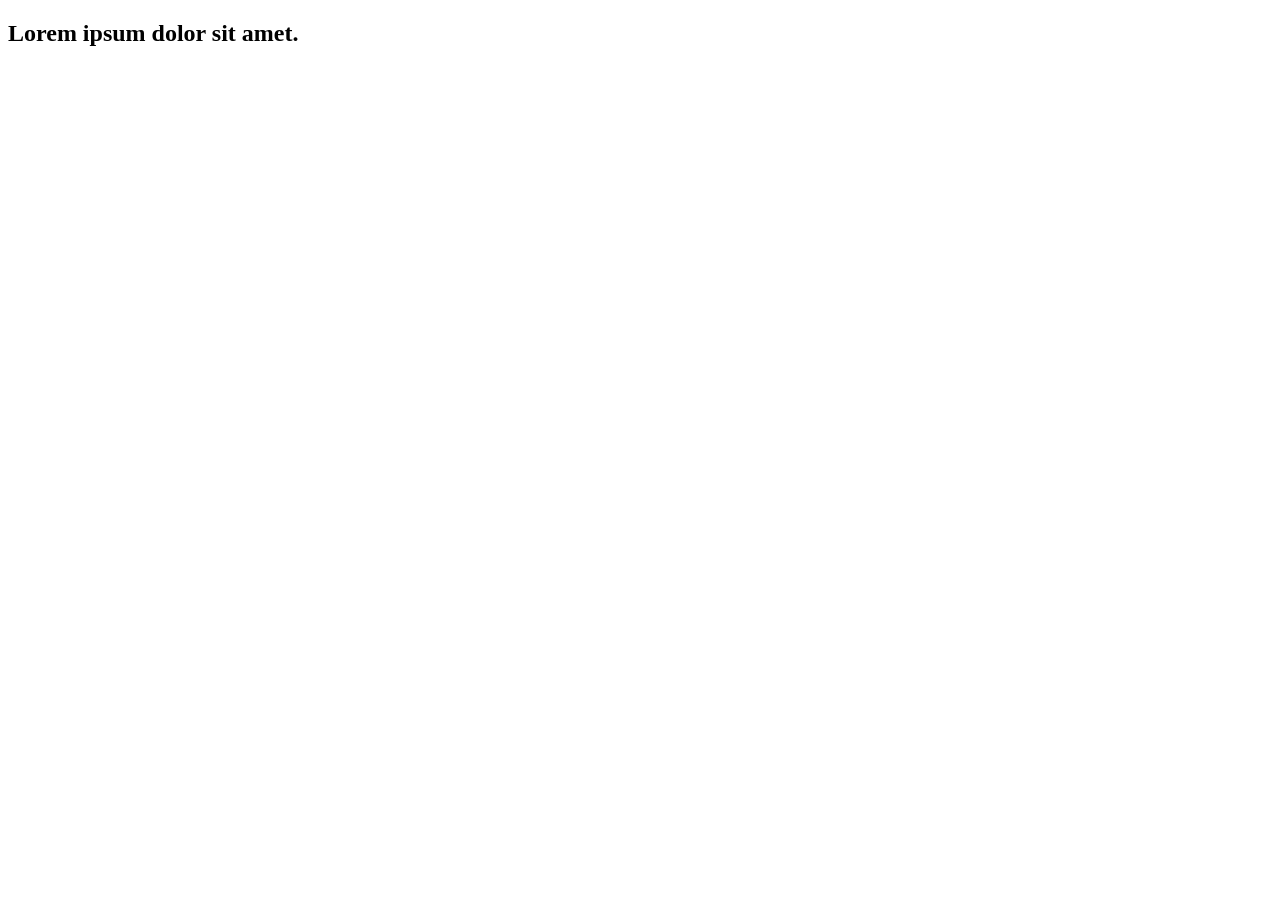
==== src/index.html @ 4b75fd89 "Initial commit" ====
<!DOCTYPE html>
<html lang="en">
  <head>
    <meta charset="UTF-8" />
    <link rel="icon" type="image/svg+xml" href="/favicon.svg" />
    <meta name="viewport" content="width=device-width, initial-scale=1.0" />
    <title>Vanilla App Template</title>
    <link rel="stylesheet" href="./css/styles.css" />
  </head>
  <body>
    <load ="partials/header.html" />

    <section>
      <h1>Lorem ipsum dolor sit amet.</h1>
      <!-- Path to images as from index.html file -->
      <img src="./img/javascript.svg" alt="" />
    </section>

    <!-- Loads the specified .html file -->
    <load ="partials/vite-promo.html" />

    <script type="module" src="/main.js"></script>
  </body>
</html>
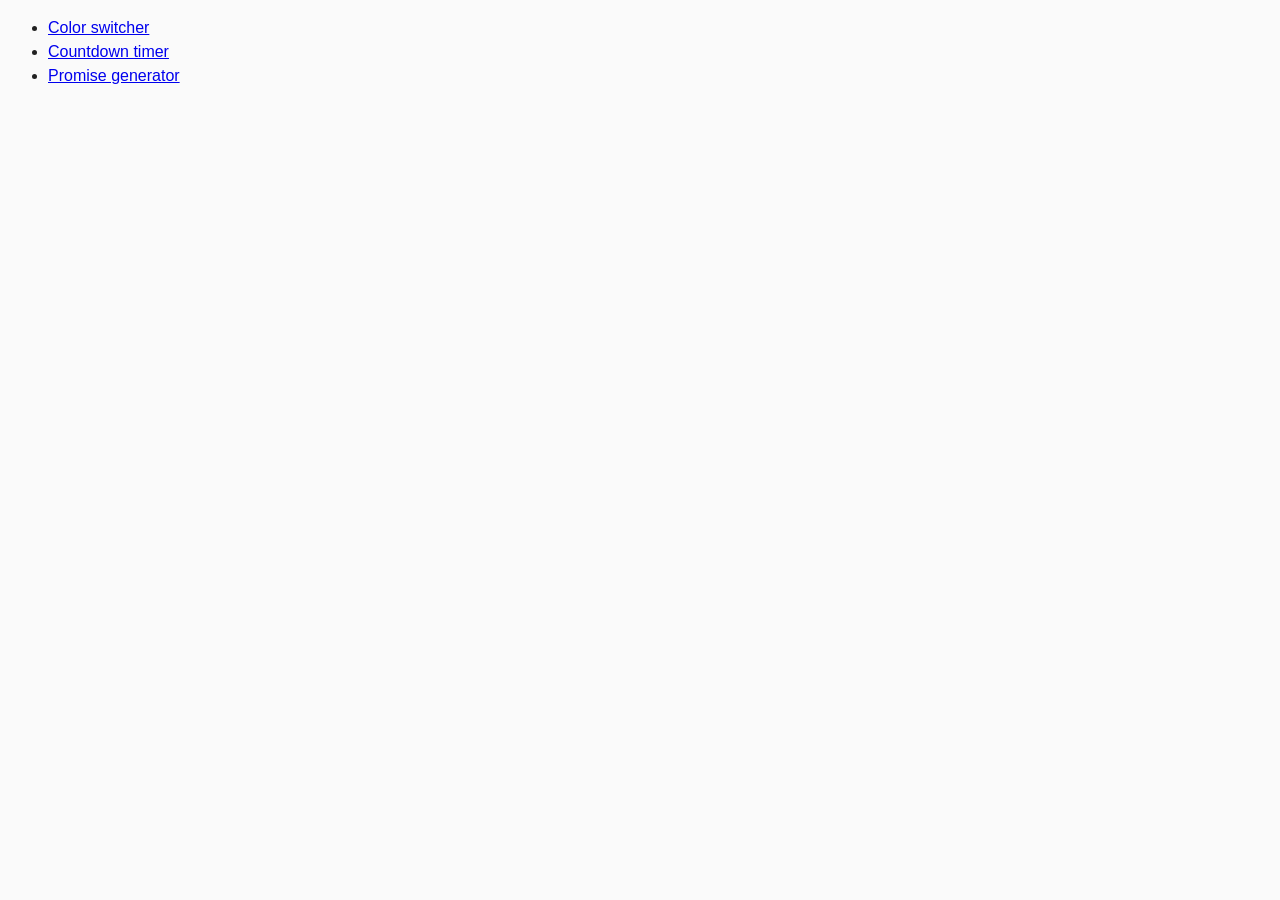
==== commit 18333102: "replace src folder" ====
--- a/src/index.html
+++ b/src/index.html
@@ -2,23 +2,15 @@
 <html lang="en">
   <head>
     <meta charset="UTF-8" />
-    <link rel="icon" type="image/svg+xml" href="/favicon.svg" />
     <meta name="viewport" content="width=device-width, initial-scale=1.0" />
-    <title>Vanilla App Template</title>
-    <link rel="stylesheet" href="./css/styles.css" />
+    <title>Homework 9</title>
+    <link rel="stylesheet" href="css/common.css" />
   </head>
   <body>
-    <load ="partials/header.html" />
-
-    <section>
-      <h1>Lorem ipsum dolor sit amet.</h1>
-      <!-- Path to images as from index.html file -->
-      <img src="./img/javascript.svg" alt="" />
-    </section>
-
-    <!-- Loads the specified .html file -->
-    <load ="partials/vite-promo.html" />
-
-    <script type="module" src="/main.js"></script>
+    <ul>
+      <li><a href="01-color-switcher.html">Color switcher</a></li>
+      <li><a href="02-timer.html">Countdown timer</a></li>
+      <li><a href="03-promises.html">Promise generator</a></li>
+    </ul>
   </body>
 </html>
--- a/src/css/common.css
+++ b/src/css/common.css
@@ -0,0 +1,18 @@
+* {
+  box-sizing: border-box;
+}
+
+body {
+  font-family: -apple-system, BlinkMacSystemFont, 'Segoe UI', Roboto,
+    Oxygen-Sans, Ubuntu, Cantarell, 'Helvetica Neue', sans-serif;
+  -webkit-font-smoothing: antialiased;
+  -moz-osx-font-smoothing: grayscale;
+  background-color: #fafafa;
+  color: #212121;
+  line-height: 1.5;
+}
+
+img {
+  display: block;
+  max-width: 100%;
+}
